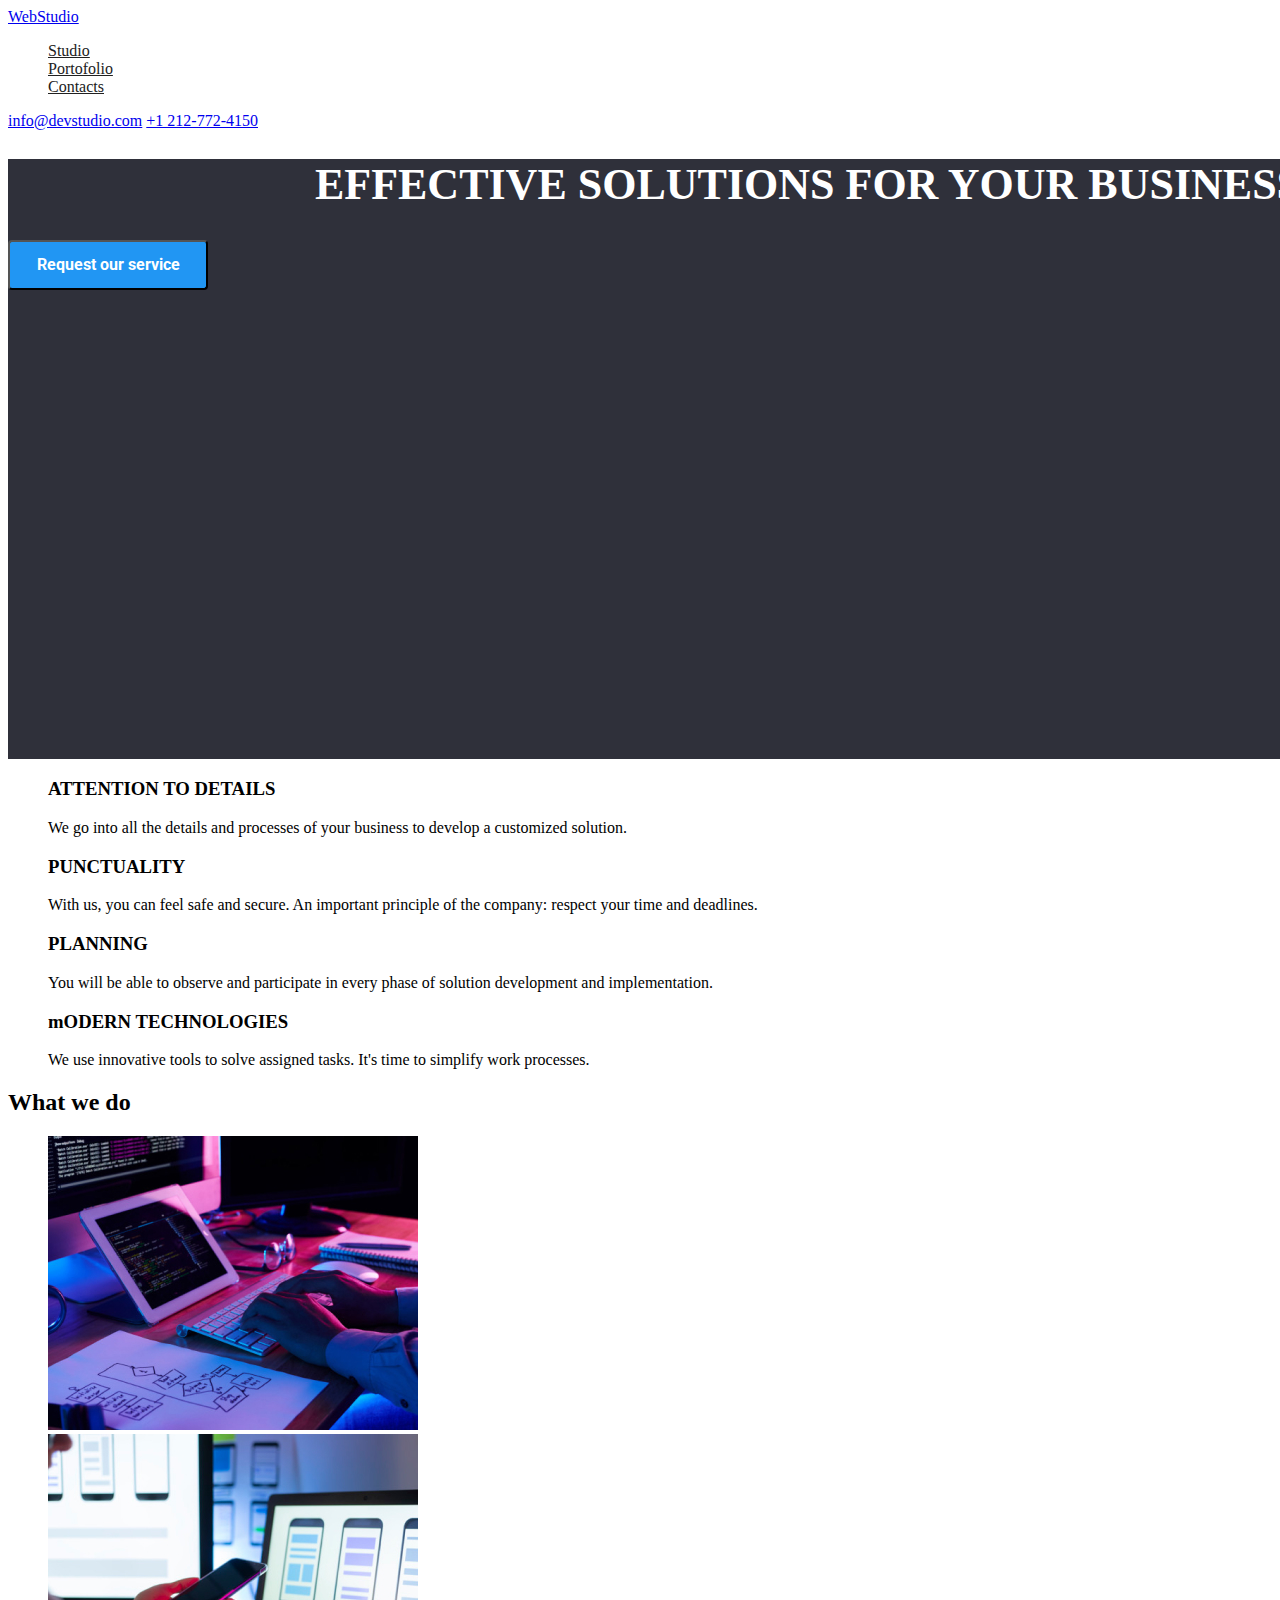
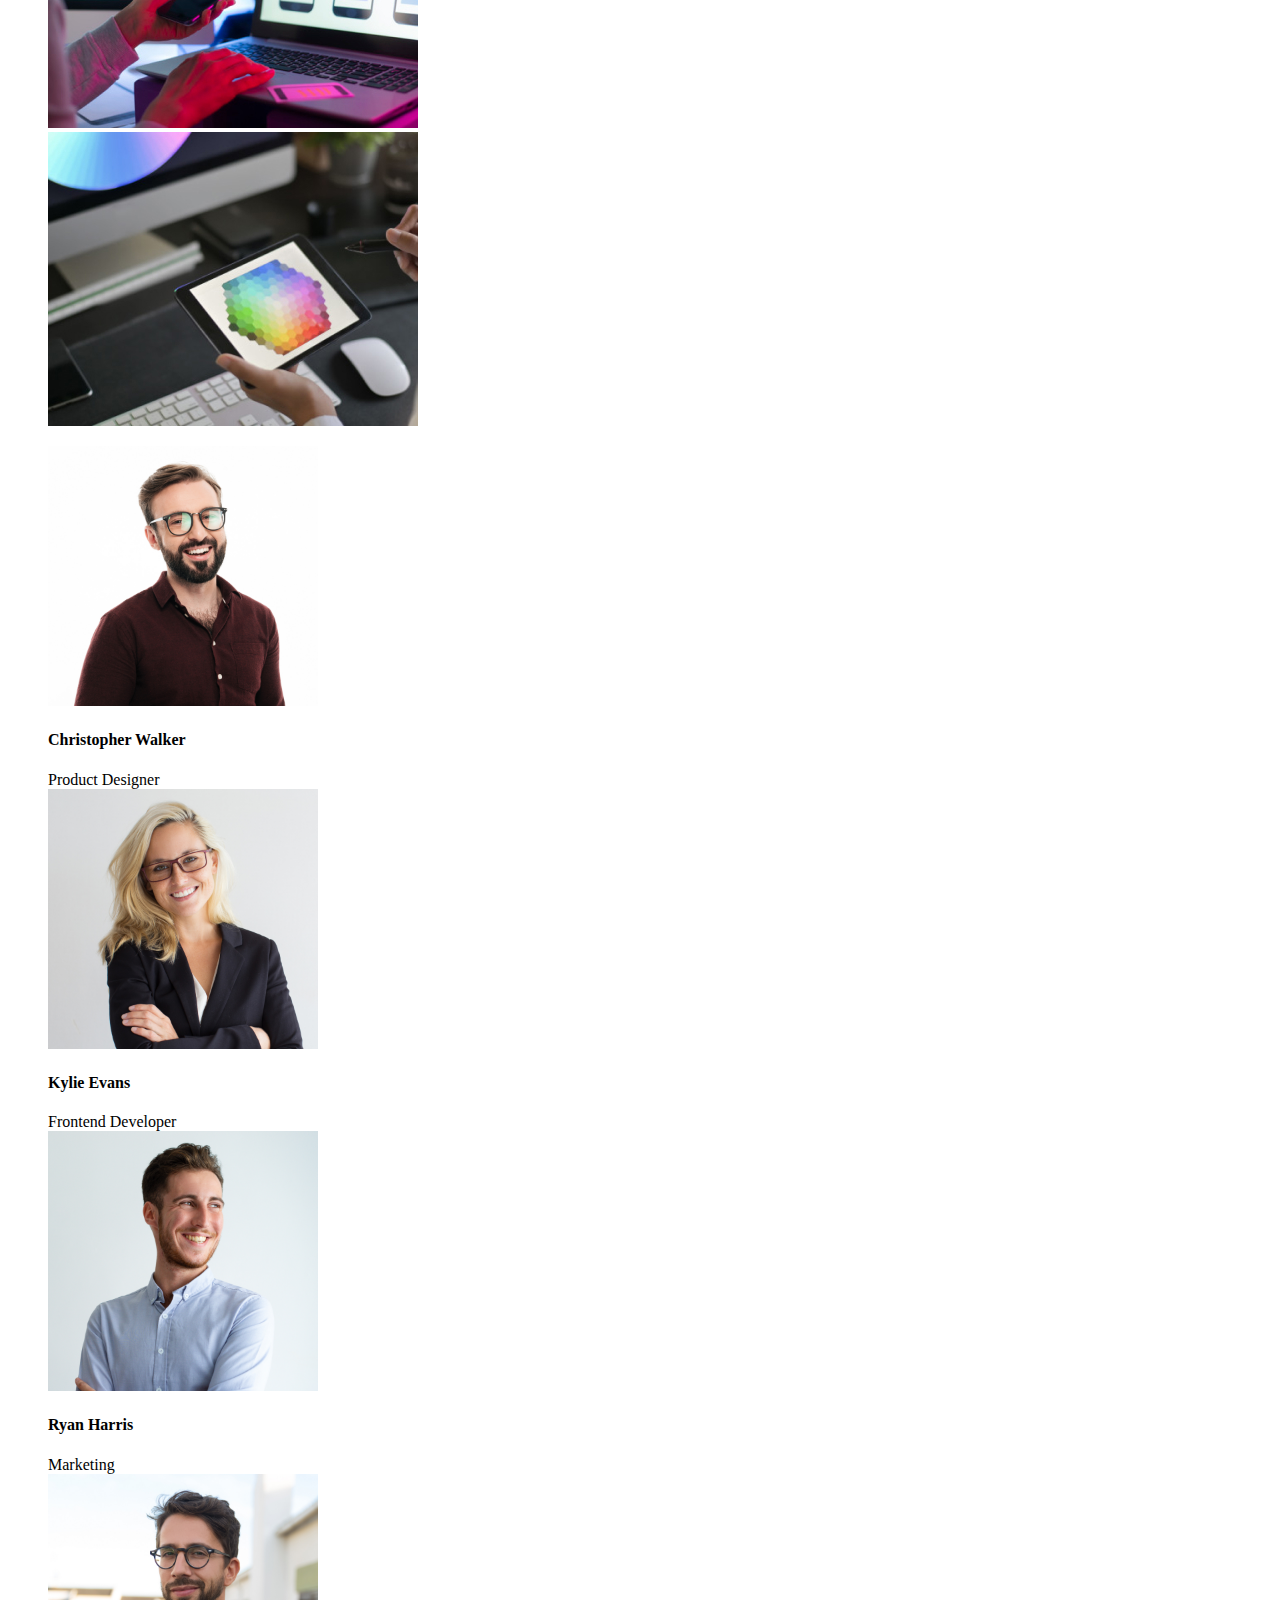
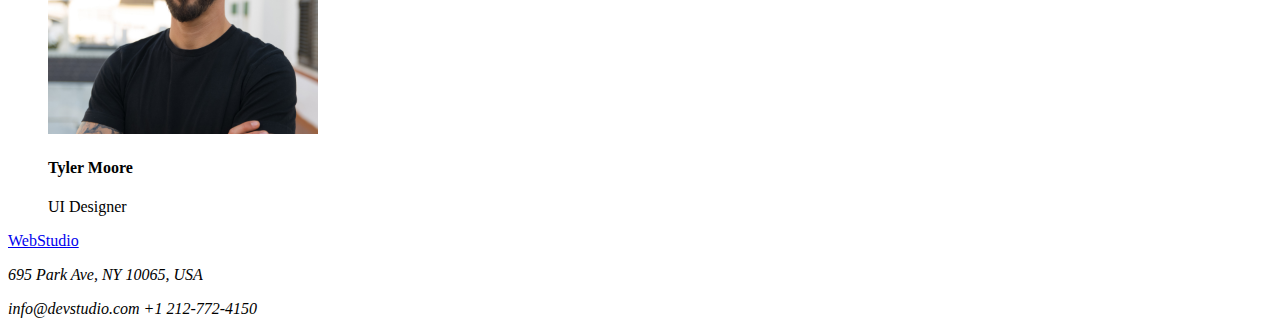
==== index.html @ eb8cec54 "Update css and class index" ====
<!DOCTYPE html>
<html lang="en">
<head>
    <meta charset="UTF-8">
    <meta name="viewport" content="width=device-width, initial-scale=1.0">
    <title>Web Studio Homework Project</title>
    <link rel="preconnect" href="https://fonts.googleapis.com">
    <link rel="preconnect" href="https://fonts.gstatic.com" crossorigin>
    <link href="https://fonts.googleapis.com/css2?family=Raleway:wght@700&family=Roboto:wght@400;500;700;900&display=swap"
        rel="stylesheet">
    <link rel="stylesheet" href="css/styles.css"/>
</head>
<body>
    <header class="global-header">
        <a href="./index.html">WebStudio</a>
        <nav class="main-navigation">
            <ul>
                <li><a href="./studio.html" class="main-navigation-studio">Studio</a></li>
                <li><a href="./portofolio.html" class="main-navigation-portofolio">Portofolio</a></li>
                <li><a href="./contacts.html" class="main-navigation-contacts">Contacts</a></li>
            </ul>
        </nav>
        <a href="info@devstudio.com">info@devstudio.com</a>
        <a href="+1 212-772-4150">+1 212-772-4150</a>
    </header>

    <main>
        <!--Top section-->
        <section class="top-section">
            <h1 id="title">EFFECTIVE SOLUTIONS FOR YOUR BUSINESS</h1>
            <button class="button">Request our service</button>
        </section>
        <!--Middle Section-->
        <section>
            <ul>
                <li>
                    <h3>ATTENTION TO DETAILS</h3>
                    <p>We go into all the details and processes of your business to develop a customized solution.</p>
                </li>
                <li>
                    <h3>PUNCTUALITY</h3>
                    <p>With us, you can feel safe and secure. An important principle of the company: respect your time and deadlines.</p>
                </li>
                <li>
                    <h3>PLANNING</h3>
                    <p>You will be able to observe and participate in every phase of solution development and implementation.</p>
                </li>
                <li>
                    <h3>mODERN TECHNOLOGIES</h3>
                    <p>We use innovative tools to solve assigned tasks. It's time to simplify work processes.</p>
                </li>
            </ul>
        </section>

        <!--What we do Section-->
        <section>
            <h2>What we do</h2>
            <ul>
                <li><img src="./images/image01.jpg" alt="A person typing a code on the keyboard!" width="370px"/></li>
                <li><img src="./images/image02.jpg" alt="A women is checking her phone!" width="370px"/></li>
                <li><img src="./images/image03.jpg" alt="A person is choosing a color from a color pallet on a tablet" width="370px"></li>
            </ul>
        </section>
        
        <!--Our team Section-->
        <section>
            <ul>
                <li>
                    <img src="./images/team-photos/christopher-walker.jpg" alt="Christopher Walker" width="270px"/>
                    <h4>Christopher Walker</h4>
                    <span>Product Designer</span>
                </li>
                <li>
                    <img src="./images/team-photos/kylie-evans.jpg" alt="Kylie Evans" width="270px"/>
                    <h4>Kylie Evans</h4>
                    <span>Frontend Developer</span>
                </li>
                <li>
                    <img src="./images/team-photos/ryan-harris.jpg" alt="Ryan Harris" width="270px"/>
                    <h4>Ryan Harris</h4>
                    <span>Marketing</span>
                </li>
                <li>
                    <img src="./images/team-photos/tyler-moore.jpg" alt="Tyler Moore" width="270px"/>
                    <h4>Tyler Moore</h4>
                    <span>UI Designer</span>
                </li>
            </ul>
        </section>
    </main>

    <footer>
        <a href="./index.html">WebStudio</a>
        <address>
            <p>695 Park Ave, NY 10065, USA</p>
            <span>info@devstudio.com</span>
            <span>+1 212-772-4150</span>
        </address>
    </footer>
</body>
</html>
---- css/styles.css ----
:root {
    --active-link: #212121;
    --inactive-link:#212121;
}

.global-header {
    background-color: #FFFFFF;
}

.global-header .main-navigation a:link,
.global-header .main-navigation a:visited {
    color: var(--active-link)
}

/* Top section */
.top-section {
    background-color: #2f303a;
    width: 1600px;
    height: 600px;
}
#title {
    color: #FFFFFF;
    font-weight: 900;
    font-size: 44px;
    text-align: center;
}

.button {
    font-family: Roboto;
    color:#ffffff;
    font-size: 16px;
    font-weight: 700;
    line-height: 30px;
    letter-spacing: 6%;
    border-radius: 4px;
    background: #2196f3;
    width: 200px;
    height: 50px;
    flex-shrink: 0;
    text-align: center;

}


ul {
    list-style-type: none;
}

#current {
    color: var(--active-link);
}
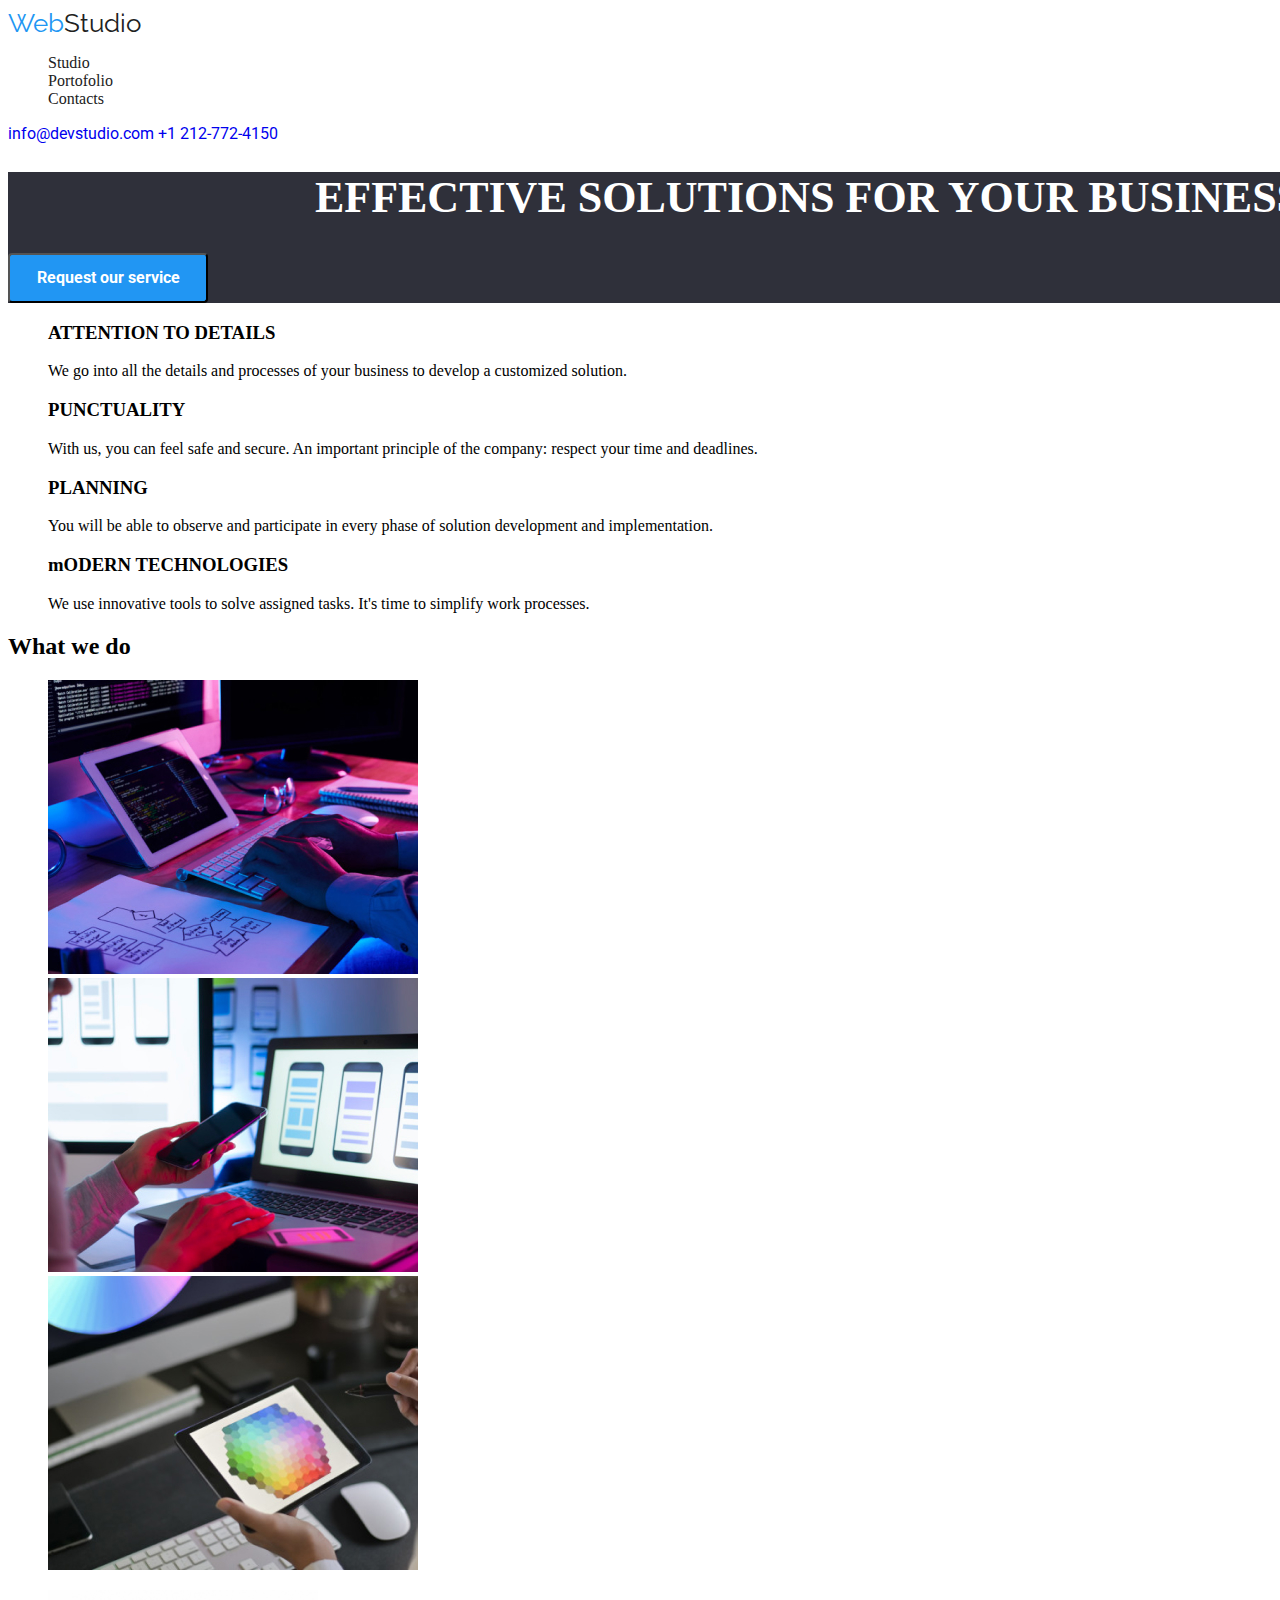
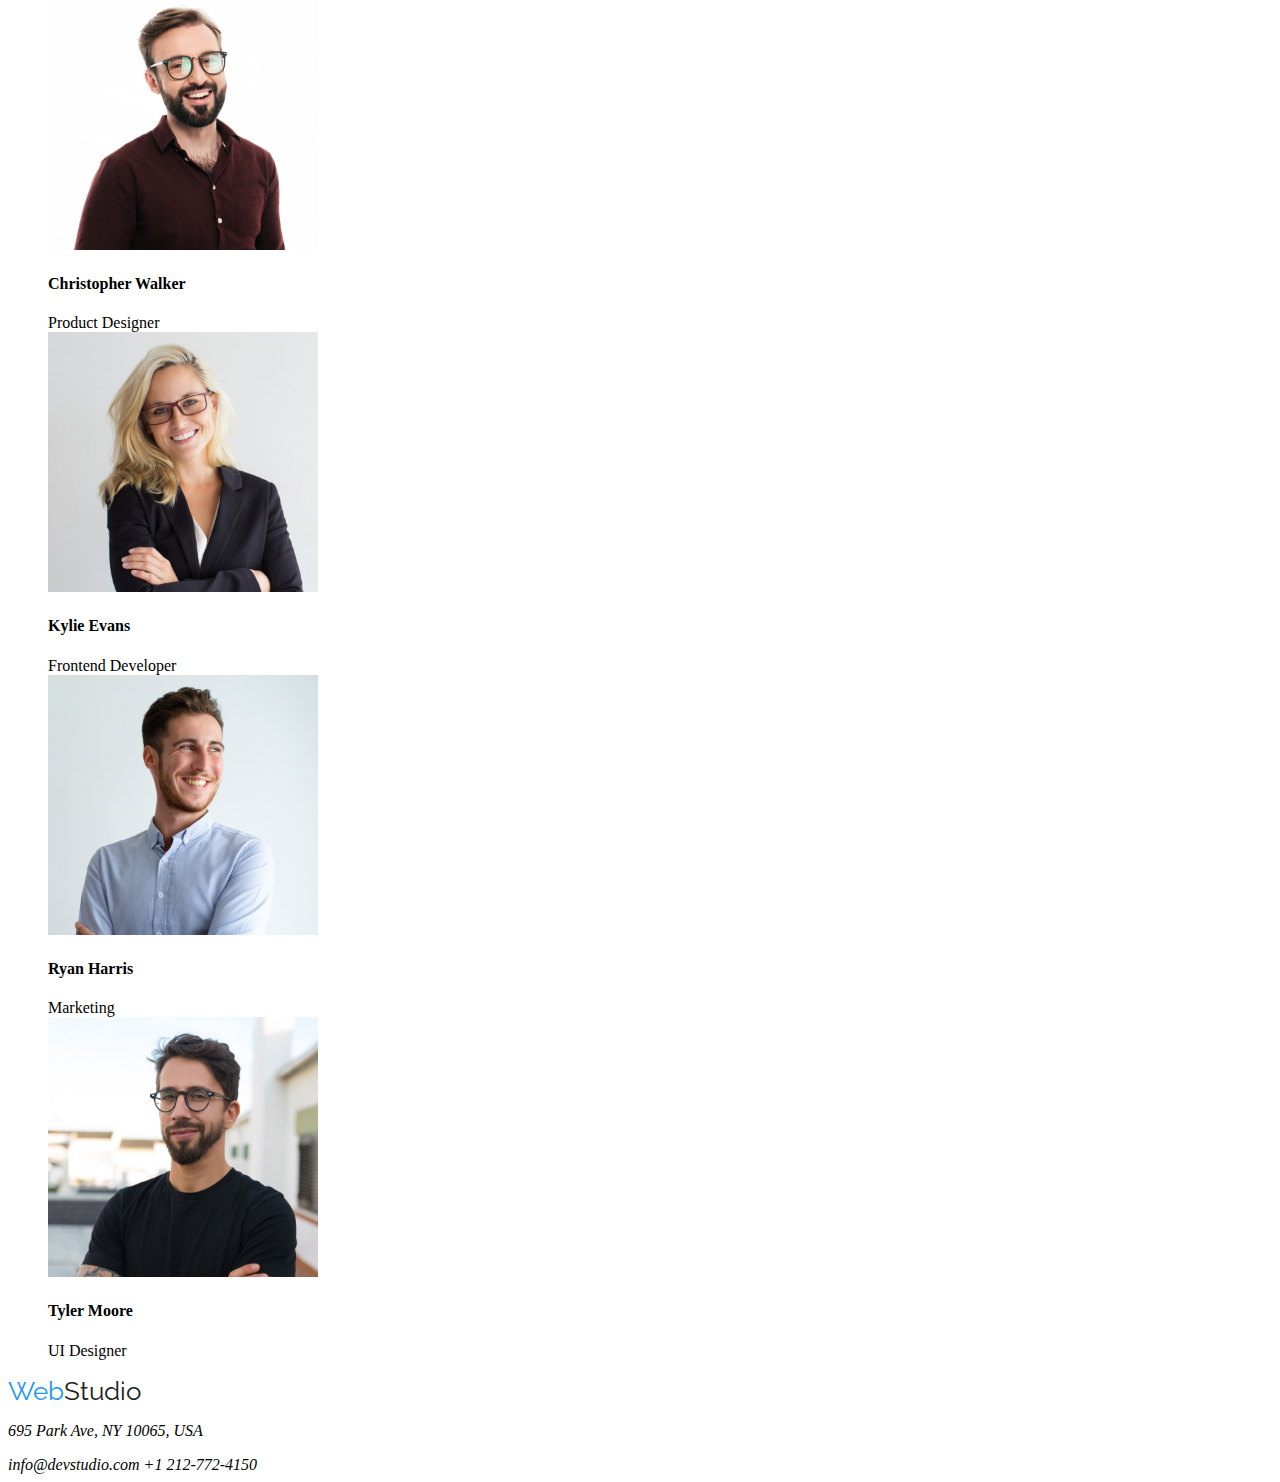
==== commit e9964445: "update style.css" ====
--- a/index.html
+++ b/index.html
@@ -12,16 +12,16 @@
 </head>
 <body>
     <header class="global-header">
-        <a href="./index.html">WebStudio</a>
+        <a href="./index.html" class="logo"><span class="web">Web</span><span class="studio">Studio</span></a>
         <nav class="main-navigation">
             <ul>
-                <li><a href="./studio.html" class="main-navigation-studio">Studio</a></li>
-                <li><a href="./portofolio.html" class="main-navigation-portofolio">Portofolio</a></li>
-                <li><a href="./contacts.html" class="main-navigation-contacts">Contacts</a></li>
+                <li><a href="./studio.html" class="nav-link current">Studio</a></li>
+                <li><a href="./portofolio.html" class="nav-link">Portofolio</a></li>
+                <li><a href="./contacts.html" class="nav-link">Contacts</a></li>
             </ul>
         </nav>
-        <a href="info@devstudio.com">info@devstudio.com</a>
-        <a href="+1 212-772-4150">+1 212-772-4150</a>
+        <a href="info@devstudio.com" class="info-top">info@devstudio.com</a>
+        <a href="+1 212-772-4150" class="info-top">+1 212-772-4150</a>
     </header>
 
     <main>
@@ -90,7 +90,7 @@
     </main>
 
     <footer>
-        <a href="./index.html">WebStudio</a>
+        <a href="./index.html" class="logo"><span class="web">Web</span><span class="studio">Studio</span></a>
         <address>
             <p>695 Park Ave, NY 10065, USA</p>
             <span>info@devstudio.com</span>
--- a/css/styles.css
+++ b/css/styles.css
@@ -1,22 +1,54 @@
 :root {
-    --active-link: #212121;
-    --inactive-link:#212121;
+    --nav-link: #212121;
+    --info-top: #757575;
+}
+a:link, a:visited, a:active, a:hover {
+    text-decoration: none;
+}
+/* Logo and Header */
+.nav-link {
+    color: var(--nav-link);
+    border: none;
+}
+
+.nav-link:hover, .nav-link:focus {
+    color: #2196f3;
+}
+.logo {
+    font-family: Raleway;
+    font-size: 26px;
+}
+.web {
+    color:#2196f3;
+    border: none;
+}
+.studio {
+    color: #212121;
+    border: none;
 }
 
 .global-header {
     background-color: #FFFFFF;
 }
 
-.global-header .main-navigation a:link,
-.global-header .main-navigation a:visited {
-    color: var(--active-link)
+.info-top {
+    color:--info-top;
+    border: none;
+    font-family: Roboto;
+    font-size: px;
 }
+
+.info-top:hover, .info-top:focus {
+    color:#2196f3;
+}
+/* Footer */
+
+
 
 /* Top section */
 .top-section {
     background-color: #2f303a;
     width: 1600px;
-    height: 600px;
 }
 #title {
     color: #FFFFFF;
@@ -38,16 +70,13 @@
     height: 50px;
     flex-shrink: 0;
     text-align: center;
+    cursor: pointer;
 
 }
-
 
 ul {
     list-style-type: none;
 }
 
-#current {
-    color: var(--active-link);
-}
 
 
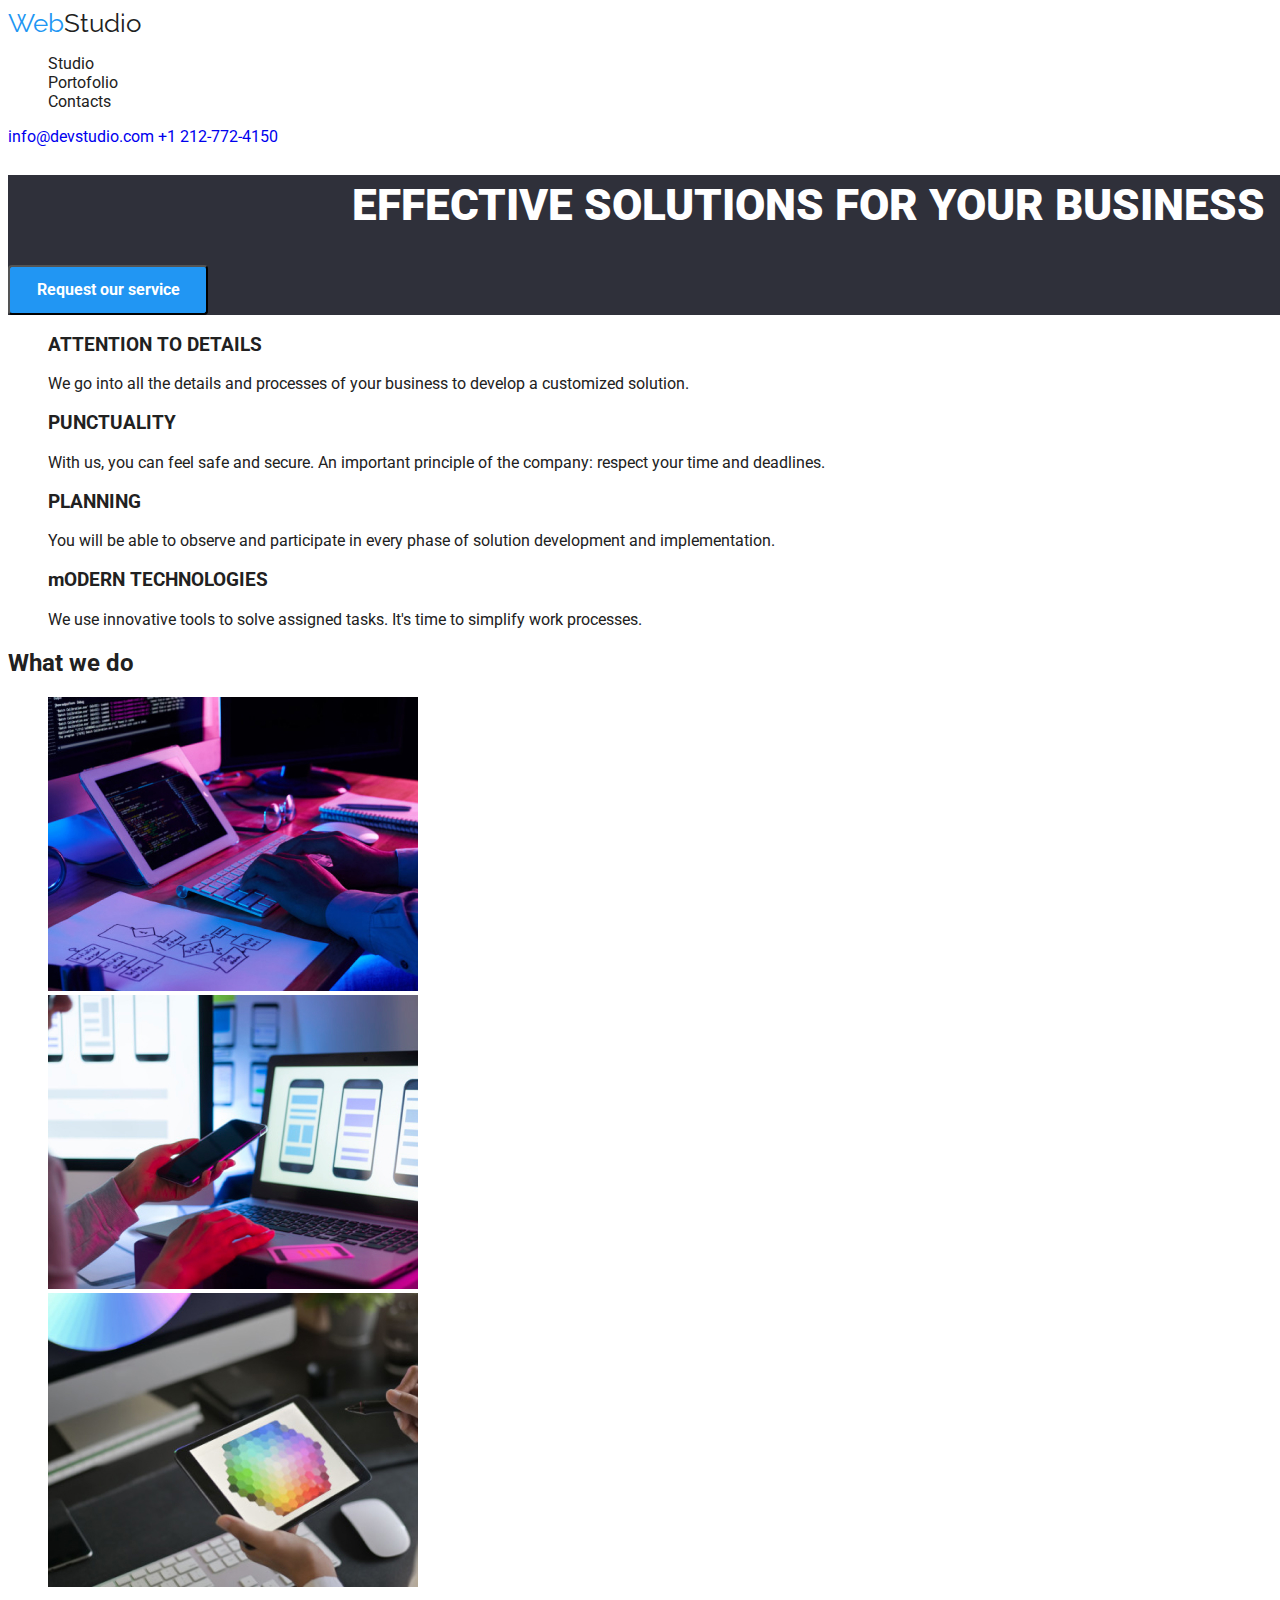
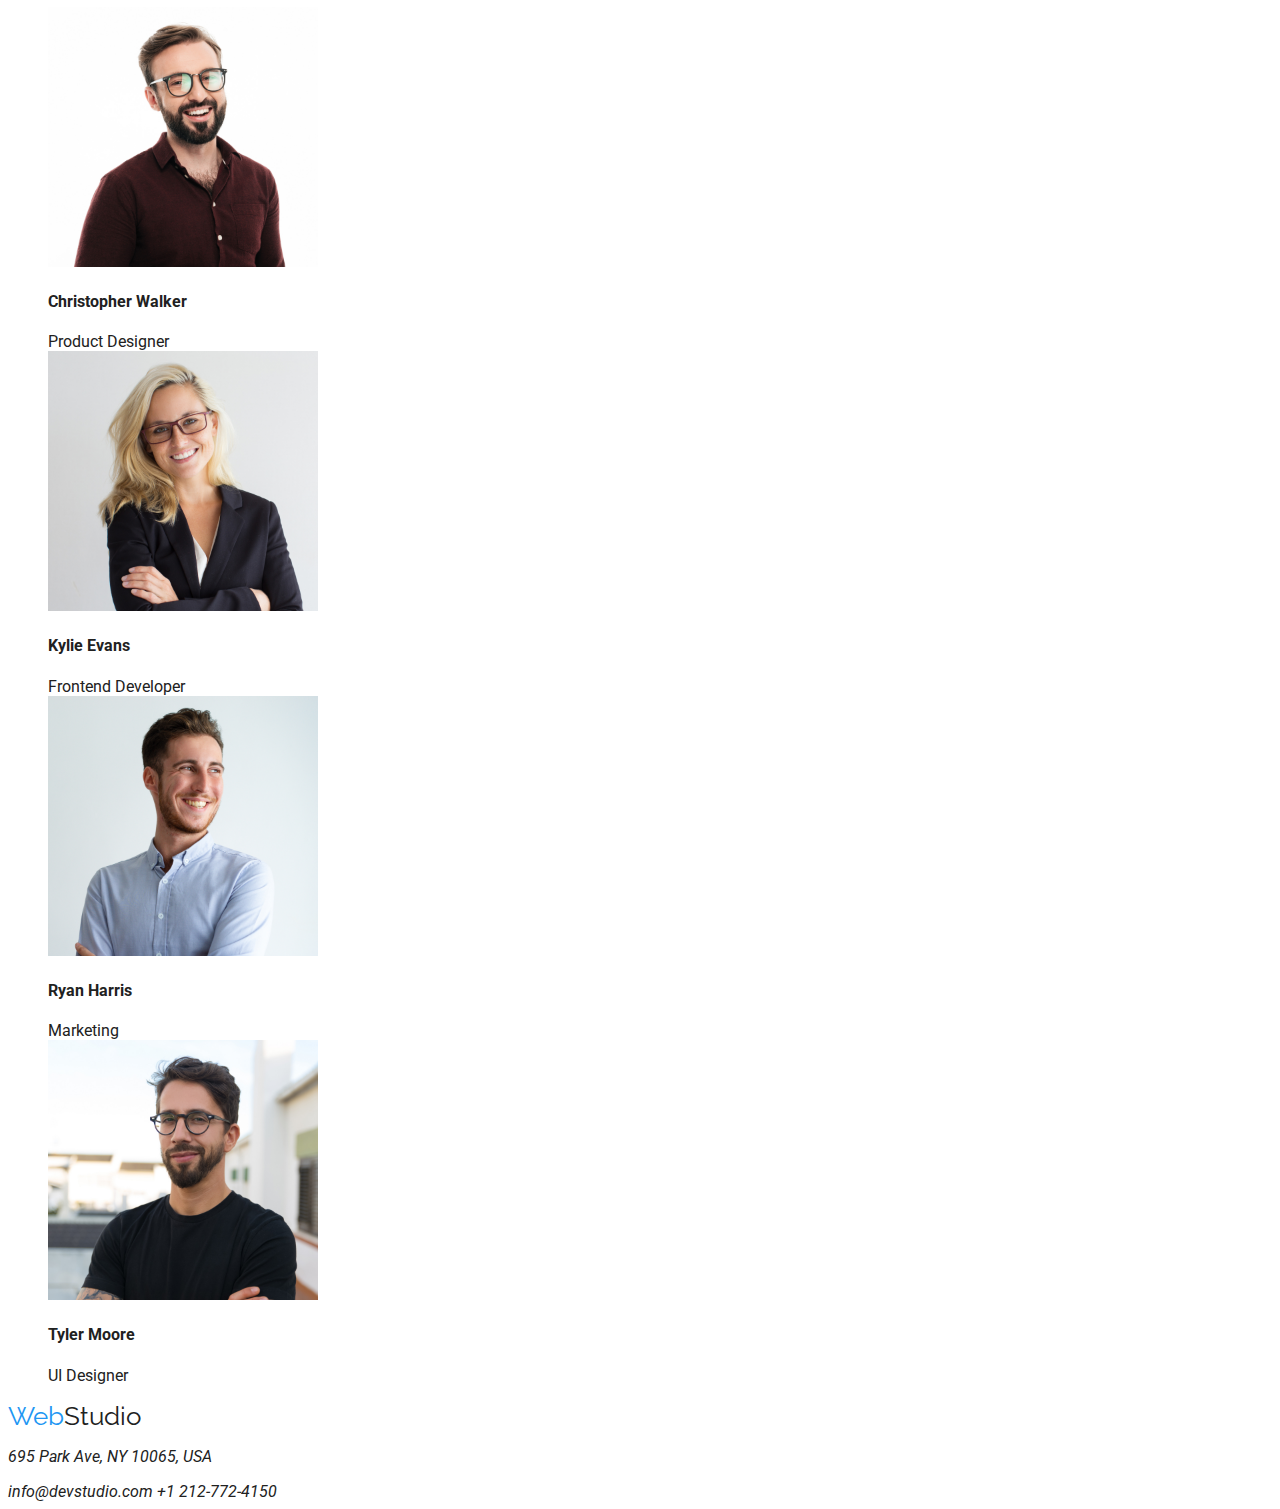
==== commit ec483191: "Second update on index style.css" ====
--- a/index.html
+++ b/index.html
@@ -13,15 +13,15 @@
 <body>
     <header class="global-header">
         <a href="./index.html" class="logo"><span class="web">Web</span><span class="studio">Studio</span></a>
-        <nav class="main-navigation">
+        <nav>
             <ul>
                 <li><a href="./studio.html" class="nav-link current">Studio</a></li>
                 <li><a href="./portofolio.html" class="nav-link">Portofolio</a></li>
                 <li><a href="./contacts.html" class="nav-link">Contacts</a></li>
             </ul>
         </nav>
-        <a href="info@devstudio.com" class="info-top">info@devstudio.com</a>
-        <a href="+1 212-772-4150" class="info-top">+1 212-772-4150</a>
+        <span class="top-info"><a href="info@devstudio.com">info@devstudio.com</a></span>
+        <span class="top-info"><a href="+1 212-772-4150">+1 212-772-4150</a></span>
     </header>
 
     <main>
--- a/css/styles.css
+++ b/css/styles.css
@@ -1,6 +1,5 @@
 :root {
     --nav-link: #212121;
-    --info-top: #757575;
 }
 a:link, a:visited, a:active, a:hover {
     text-decoration: none;
@@ -31,19 +30,15 @@
     background-color: #FFFFFF;
 }
 
-.info-top {
-    color:--info-top;
-    border: none;
-    font-family: Roboto;
-    font-size: px;
+ul {
+    list-style-type: none;
 }
 
-.info-top:hover, .info-top:focus {
-    color:#2196f3;
+body {
+    font-family: Roboto, sans-serif;
+    color:var(--nav-link);
+    
 }
-/* Footer */
-
-
 
 /* Top section */
 .top-section {
@@ -54,6 +49,7 @@
     color: #FFFFFF;
     font-weight: 900;
     font-size: 44px;
+    line-height: 60px;
     text-align: center;
 }
 
@@ -71,12 +67,10 @@
     flex-shrink: 0;
     text-align: center;
     cursor: pointer;
-
 }
-
-ul {
-    list-style-type: none;
-}
+/* Middle Section */
 
 
 
+
+/* Footer */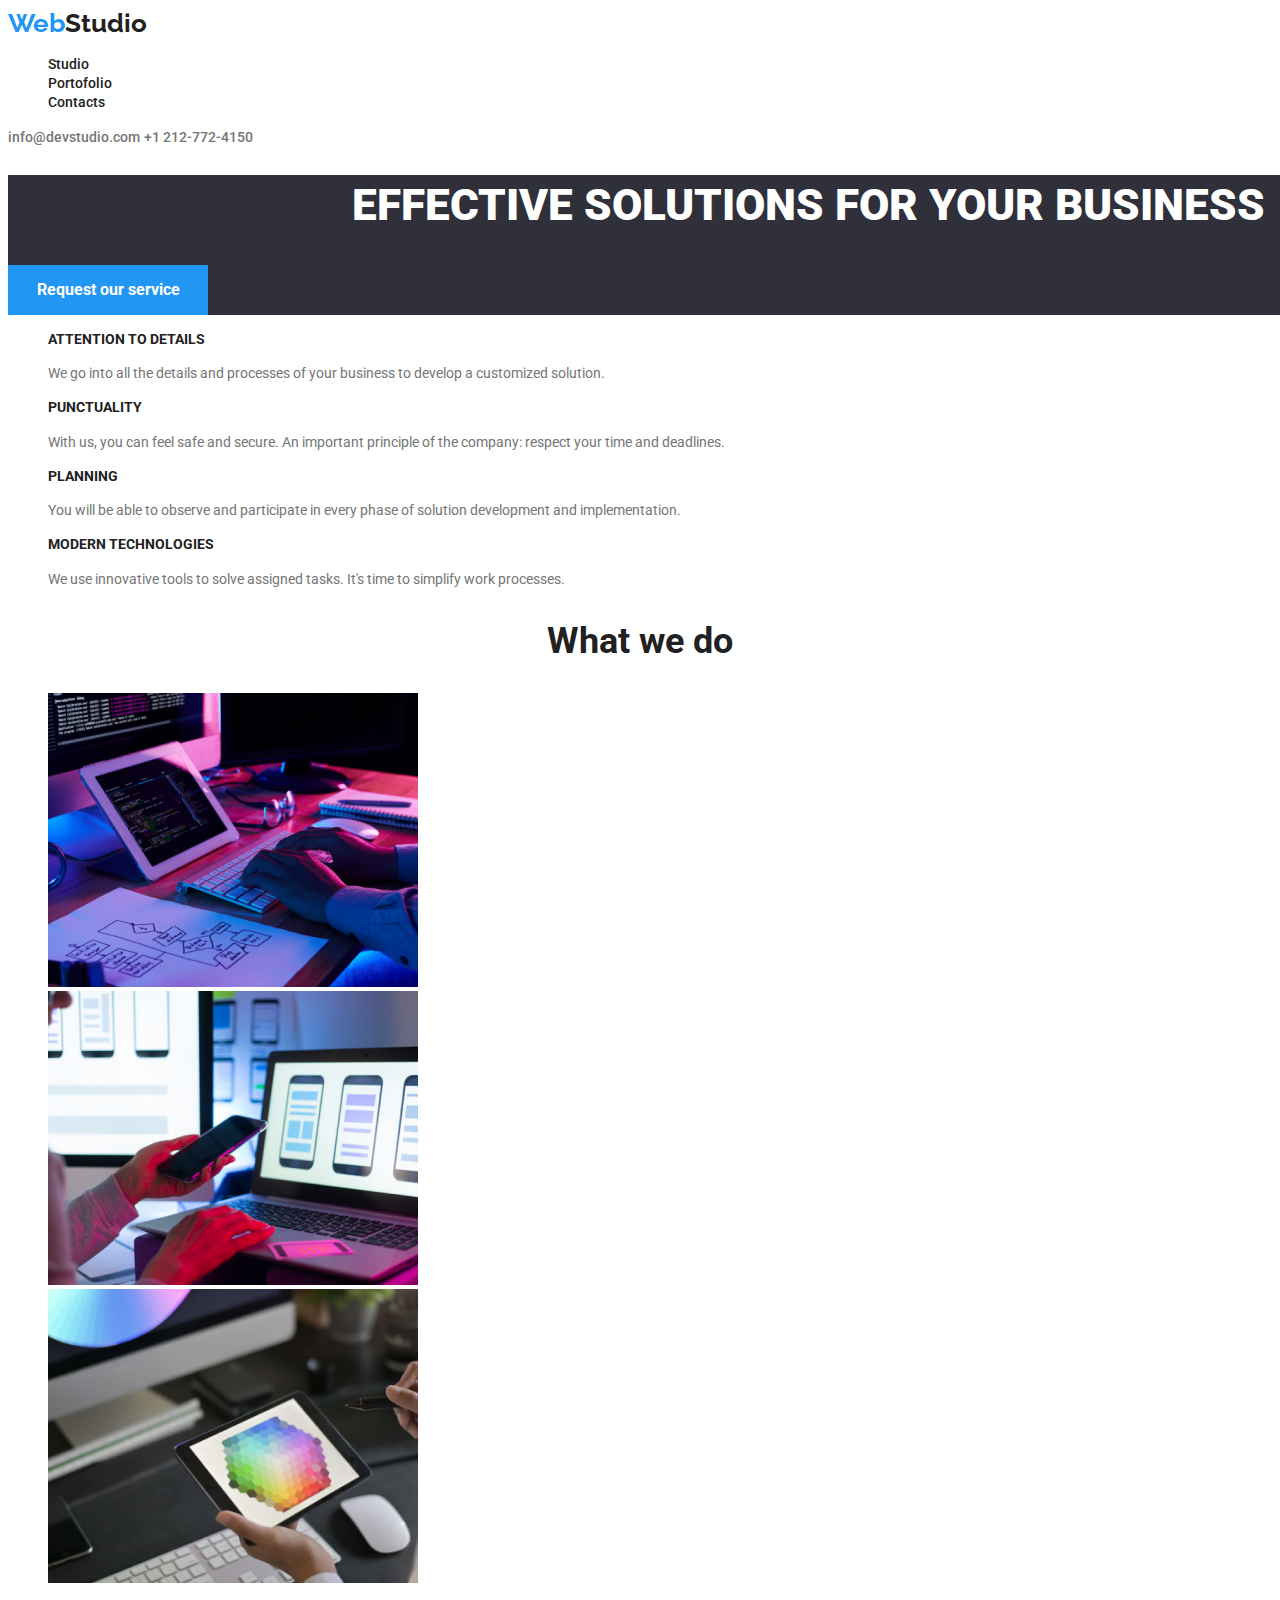
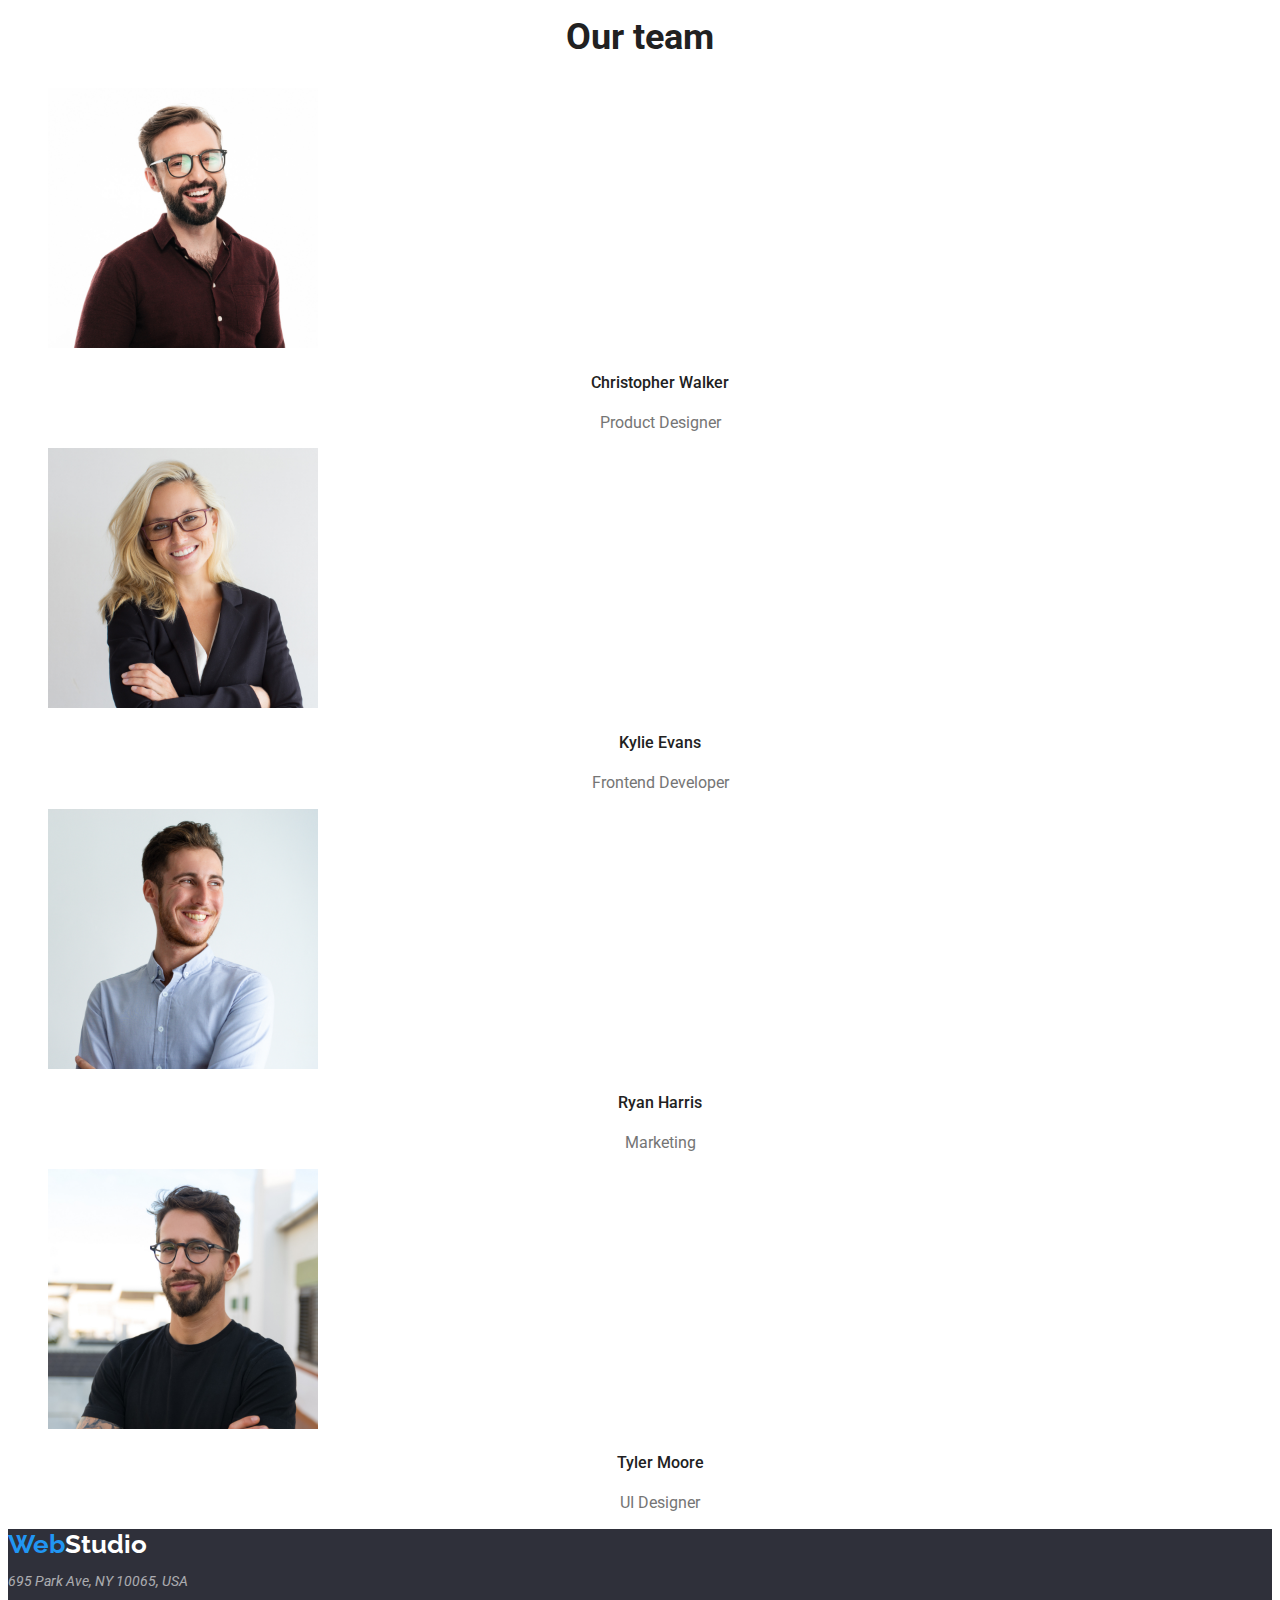
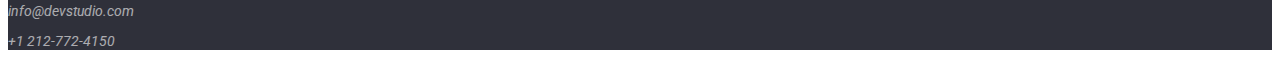
==== commit 0347bbcd: "finish homework nr 2" ====
--- a/index.html
+++ b/index.html
@@ -20,18 +20,18 @@
                 <li><a href="./contacts.html" class="nav-link">Contacts</a></li>
             </ul>
         </nav>
-        <span class="top-info"><a href="info@devstudio.com">info@devstudio.com</a></span>
-        <span class="top-info"><a href="+1 212-772-4150">+1 212-772-4150</a></span>
+        <span><a href="info@devstudio.com" class="info-link">info@devstudio.com</a></span>
+        <span><a href="+1 212-772-4150" class="info-link">+1 212-772-4150</a></span>
     </header>
 
     <main>
         <!--Top section-->
         <section class="top-section">
             <h1 id="title">EFFECTIVE SOLUTIONS FOR YOUR BUSINESS</h1>
-            <button class="button">Request our service</button>
+            <button href="#" class="button">Request our service</button>
         </section>
         <!--Middle Section-->
-        <section>
+        <section class="middle-section">
             <ul>
                 <li>
                     <h3>ATTENTION TO DETAILS</h3>
@@ -53,7 +53,7 @@
         </section>
 
         <!--What we do Section-->
-        <section>
+        <section class="what-we-do-section">
             <h2>What we do</h2>
             <ul>
                 <li><img src="./images/image01.jpg" alt="A person typing a code on the keyboard!" width="370px"/></li>
@@ -63,38 +63,39 @@
         </section>
         
         <!--Our team Section-->
-        <section>
+        <section class="our-team-section">
+            <h2>Our team</h2>
             <ul>
                 <li>
                     <img src="./images/team-photos/christopher-walker.jpg" alt="Christopher Walker" width="270px"/>
                     <h4>Christopher Walker</h4>
-                    <span>Product Designer</span>
+                    <p>Product Designer</p>
                 </li>
                 <li>
                     <img src="./images/team-photos/kylie-evans.jpg" alt="Kylie Evans" width="270px"/>
                     <h4>Kylie Evans</h4>
-                    <span>Frontend Developer</span>
+                    <p>Frontend Developer</p>
                 </li>
                 <li>
                     <img src="./images/team-photos/ryan-harris.jpg" alt="Ryan Harris" width="270px"/>
                     <h4>Ryan Harris</h4>
-                    <span>Marketing</span>
+                    <p>Marketing</p>
                 </li>
                 <li>
                     <img src="./images/team-photos/tyler-moore.jpg" alt="Tyler Moore" width="270px"/>
                     <h4>Tyler Moore</h4>
-                    <span>UI Designer</span>
+                    <p>UI Designer</p>
                 </li>
             </ul>
         </section>
     </main>
 
-    <footer>
-        <a href="./index.html" class="logo"><span class="web">Web</span><span class="studio">Studio</span></a>
+    <footer class="footer-info">
+        <a href="./index.html" class="logo"><span class="web">Web</span><span class="studio-bottom">Studio</span></a>
         <address>
             <p>695 Park Ave, NY 10065, USA</p>
-            <span>info@devstudio.com</span>
-            <span>+1 212-772-4150</span>
+            <p>info@devstudio.com</p>
+            <p>+1 212-772-4150</p>
         </address>
     </footer>
 </body>
--- a/css/styles.css
+++ b/css/styles.css
@@ -8,6 +8,9 @@
 .nav-link {
     color: var(--nav-link);
     border: none;
+    font-weight: 500;
+    font-size: 14px;
+    line-height: 16.41px;
 }
 
 .nav-link:hover, .nav-link:focus {
@@ -22,7 +25,23 @@
     border: none;
 }
 .studio {
-    color: #212121;
+    color: var(--nav-link);
+    border: none;
+}
+
+.info-link {
+    color:#757575;
+    border: none;
+    font-weight: 500;
+    font-size: 14px;
+    line-height: 16.41px;
+}
+.info-link:hover, .info-link:focus {
+    color: #2196f3;
+}
+
+.studio-bottom {
+    color: #fff;
     border: none;
 }
 
@@ -36,9 +55,10 @@
 
 body {
     font-family: Roboto, sans-serif;
-    color:var(--nav-link);
-    
+    font-weight: 700;
+    color: var(--nav-link);
 }
+
 
 /* Top section */
 .top-section {
@@ -60,7 +80,8 @@
     font-weight: 700;
     line-height: 30px;
     letter-spacing: 6%;
-    border-radius: 4px;
+    border-radius: 0px;
+    border: 0px;
     background: #2196f3;
     width: 200px;
     height: 50px;
@@ -68,9 +89,87 @@
     text-align: center;
     cursor: pointer;
 }
+
 /* Middle Section */
+.middle-section ul li h3 {
+    font-size: 14px;
+    line-height: 16.41px;
+    text-transform: capitalize;
+}
+.middle-section ul li p {
+    color: #757575;
+    font-size: 14px;
+    font-weight: 400;
+    line-height: 24px;
+}
+    
+/* What we do section*/
+.what-we-do-section h2 {
+    font-size: 36px;
+    line-height: 42.19px;
+    text-align: center;
+}
+/* Our team Section */
+.our-team-section h2 {
+    font-size: 36px;
+    line-height: 42.19px;
+    text-align: center;
+}
+.our-team-section ul li h4 {
+    font-weight: 500;
+    font-size: 16px;
+    line-height: 18.75px;
+    text-align: center;
+}
+
+.our-team-section ul li p {
+    font-weight: 400;
+    color: #757575;
+    font-size: 16px;
+    line-height: 18.75px;
+    text-align: center;
+}
+/* Footer */
+footer {
+    background-color: #2F303A;
+}
+
+.footer-info address p {
+    color: #FFFFFF;
+    font-weight: 400;
+    font-size: 14px;
+    line-height: 16.41px;
+    opacity: 0.6;
+}
 
 
+/* PORTOFOLIO */
 
+.button-por {
+    background: #f5f4fa;
+    font-weight: 500;
+    font-size: 16px;
+    line-height: 26px;
+    border-radius: 0px;
+    border: 0px;
+    flex-shrink: 0;
+    text-align: center;
+    cursor: pointer;
+}
 
-/* Footer */+.button-por:hover,
+.button-por:focus {
+    background: #2196F3;
+}
+
+.portofolio-section ul li h4 {
+    font-size: 18px;
+    line-height: 36px;
+}
+
+.portofolio-section ul li p {
+    font-weight: 400;
+    font-size: 16px;
+    color: #757575;
+    line-height: 30px;
+}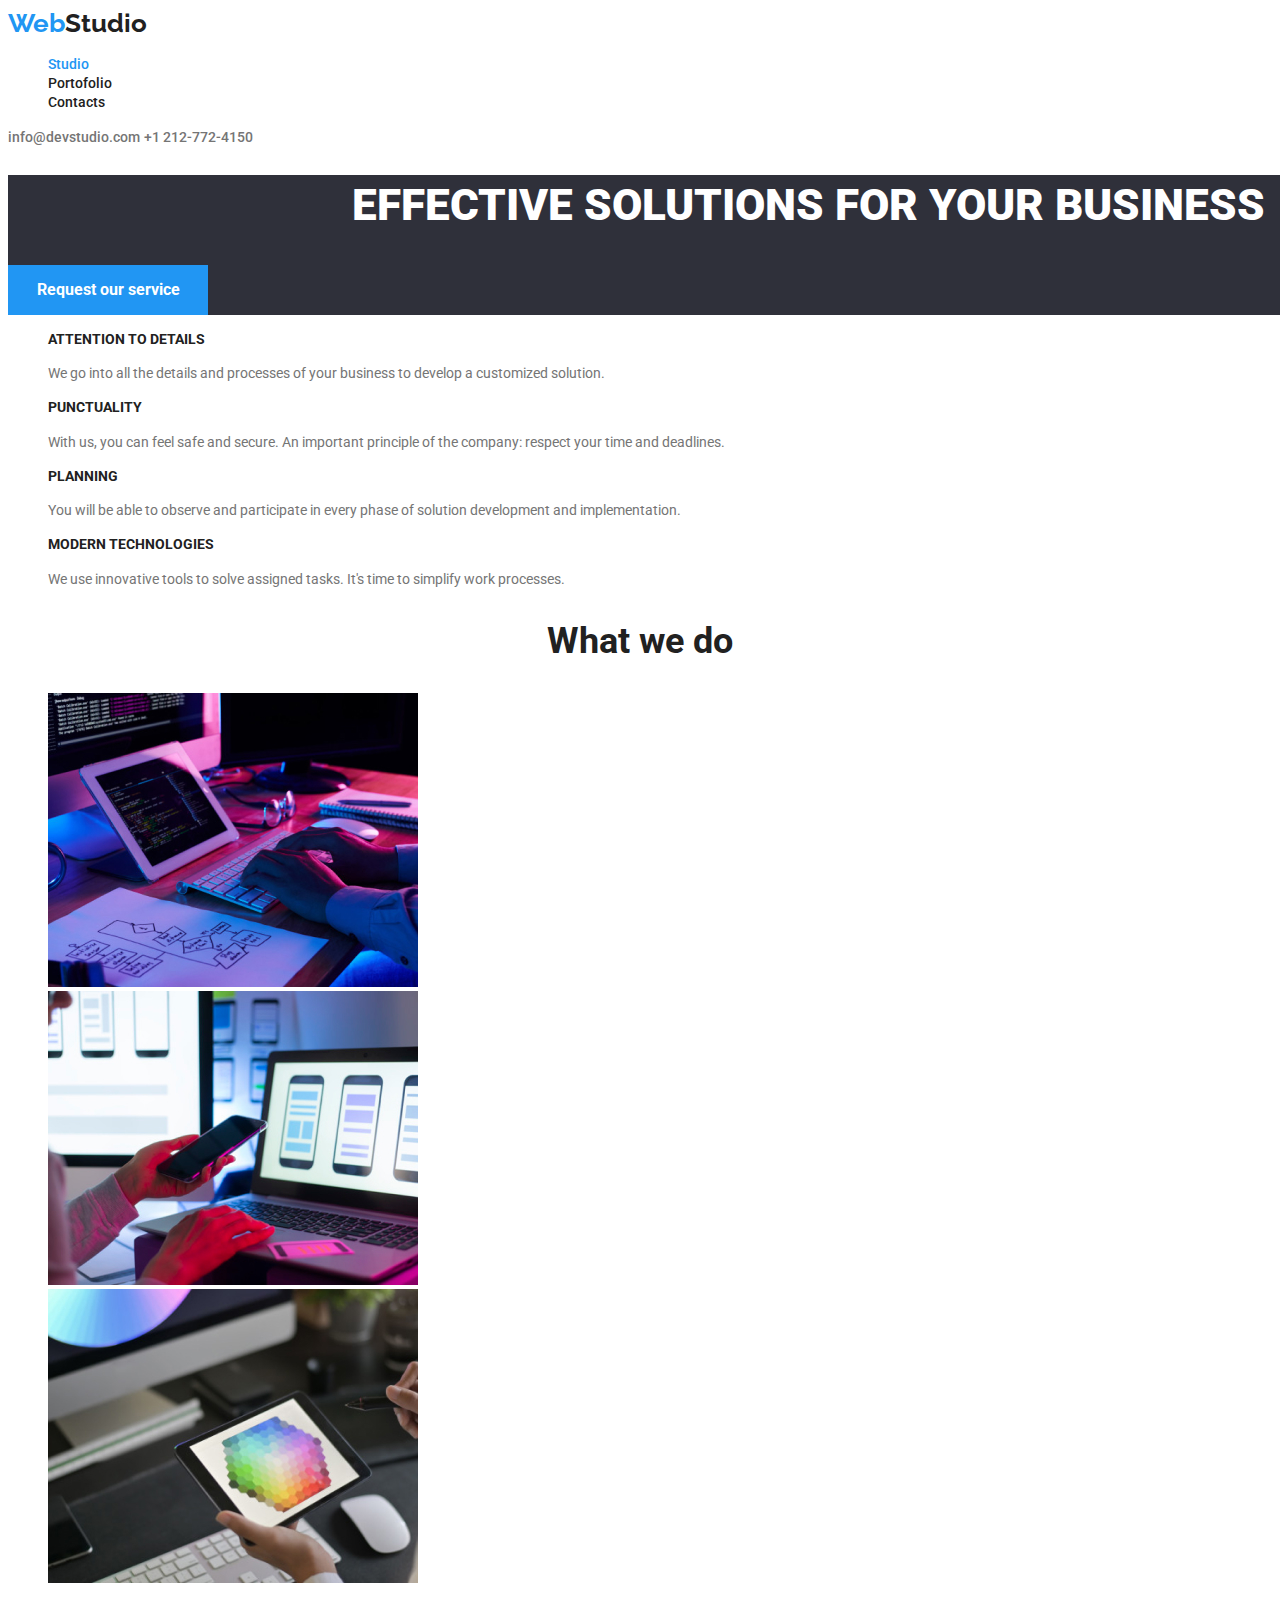
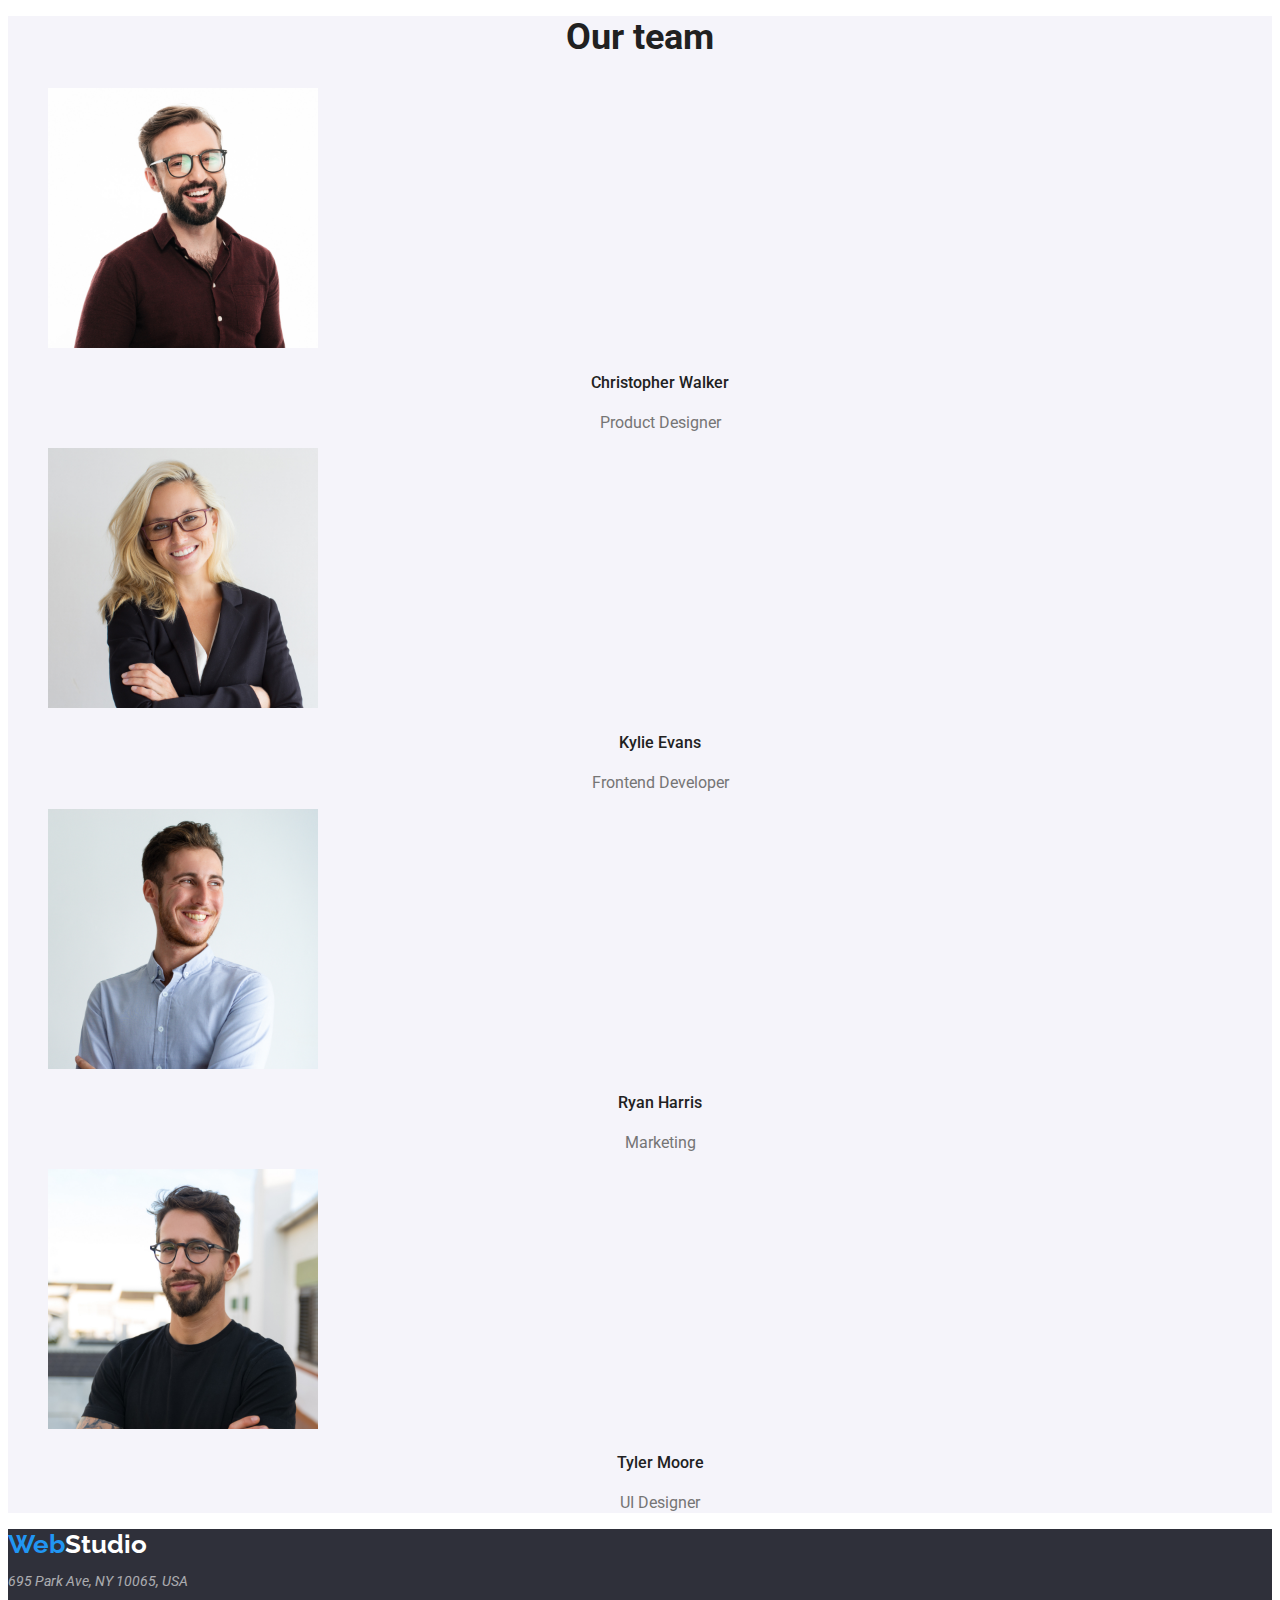
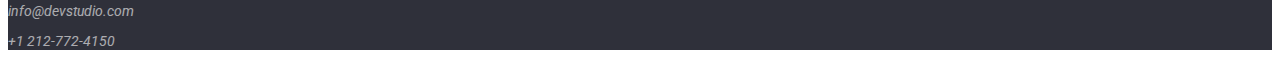
==== commit 895b7afa: "final update 15 oct homework" ====
--- a/index.html
+++ b/index.html
@@ -15,7 +15,7 @@
         <a href="./index.html" class="logo"><span class="web">Web</span><span class="studio">Studio</span></a>
         <nav>
             <ul>
-                <li><a href="./studio.html" class="nav-link current">Studio</a></li>
+                <li><a href="./studio.html" class="nav-link-current">Studio</a></li>
                 <li><a href="./portofolio.html" class="nav-link">Portofolio</a></li>
                 <li><a href="./contacts.html" class="nav-link">Contacts</a></li>
             </ul>
--- a/css/styles.css
+++ b/css/styles.css
@@ -7,6 +7,14 @@
 /* Logo and Header */
 .nav-link {
     color: var(--nav-link);
+    border: none;
+    font-weight: 500;
+    font-size: 14px;
+    line-height: 16.41px;
+}
+
+.nav-link-current {
+    color: #2196F3;
     border: none;
     font-weight: 500;
     font-size: 14px;
@@ -79,6 +87,7 @@
     font-size: 16px;
     font-weight: 700;
     line-height: 30px;
+    font-family: inherit;
     letter-spacing: 6%;
     border-radius: 0px;
     border: 0px;
@@ -90,6 +99,9 @@
     cursor: pointer;
 }
 
+.button:hover, .button:focus {
+    background: #188CE8;
+}
 /* Middle Section */
 .middle-section ul li h3 {
     font-size: 14px;
@@ -110,6 +122,9 @@
     text-align: center;
 }
 /* Our team Section */
+.our-team-section {
+    background: #F5F4FA;
+}
 .our-team-section h2 {
     font-size: 36px;
     line-height: 42.19px;
@@ -149,6 +164,7 @@
     background: #f5f4fa;
     font-weight: 500;
     font-size: 16px;
+    font-family: inherit;
     line-height: 26px;
     border-radius: 0px;
     border: 0px;
@@ -156,7 +172,19 @@
     text-align: center;
     cursor: pointer;
 }
-
+.button-por-active {
+    background: #2196F3;
+    color: #FFFFFF;
+    font-weight: 500;
+    font-size: 16px;
+    line-height: 26px;
+    border-radius: 0px;
+    font-family: inherit;
+    border: 0px;
+    flex-shrink: 0;
+    text-align: center;
+    cursor: pointer;
+}
 .button-por:hover,
 .button-por:focus {
     background: #2196F3;
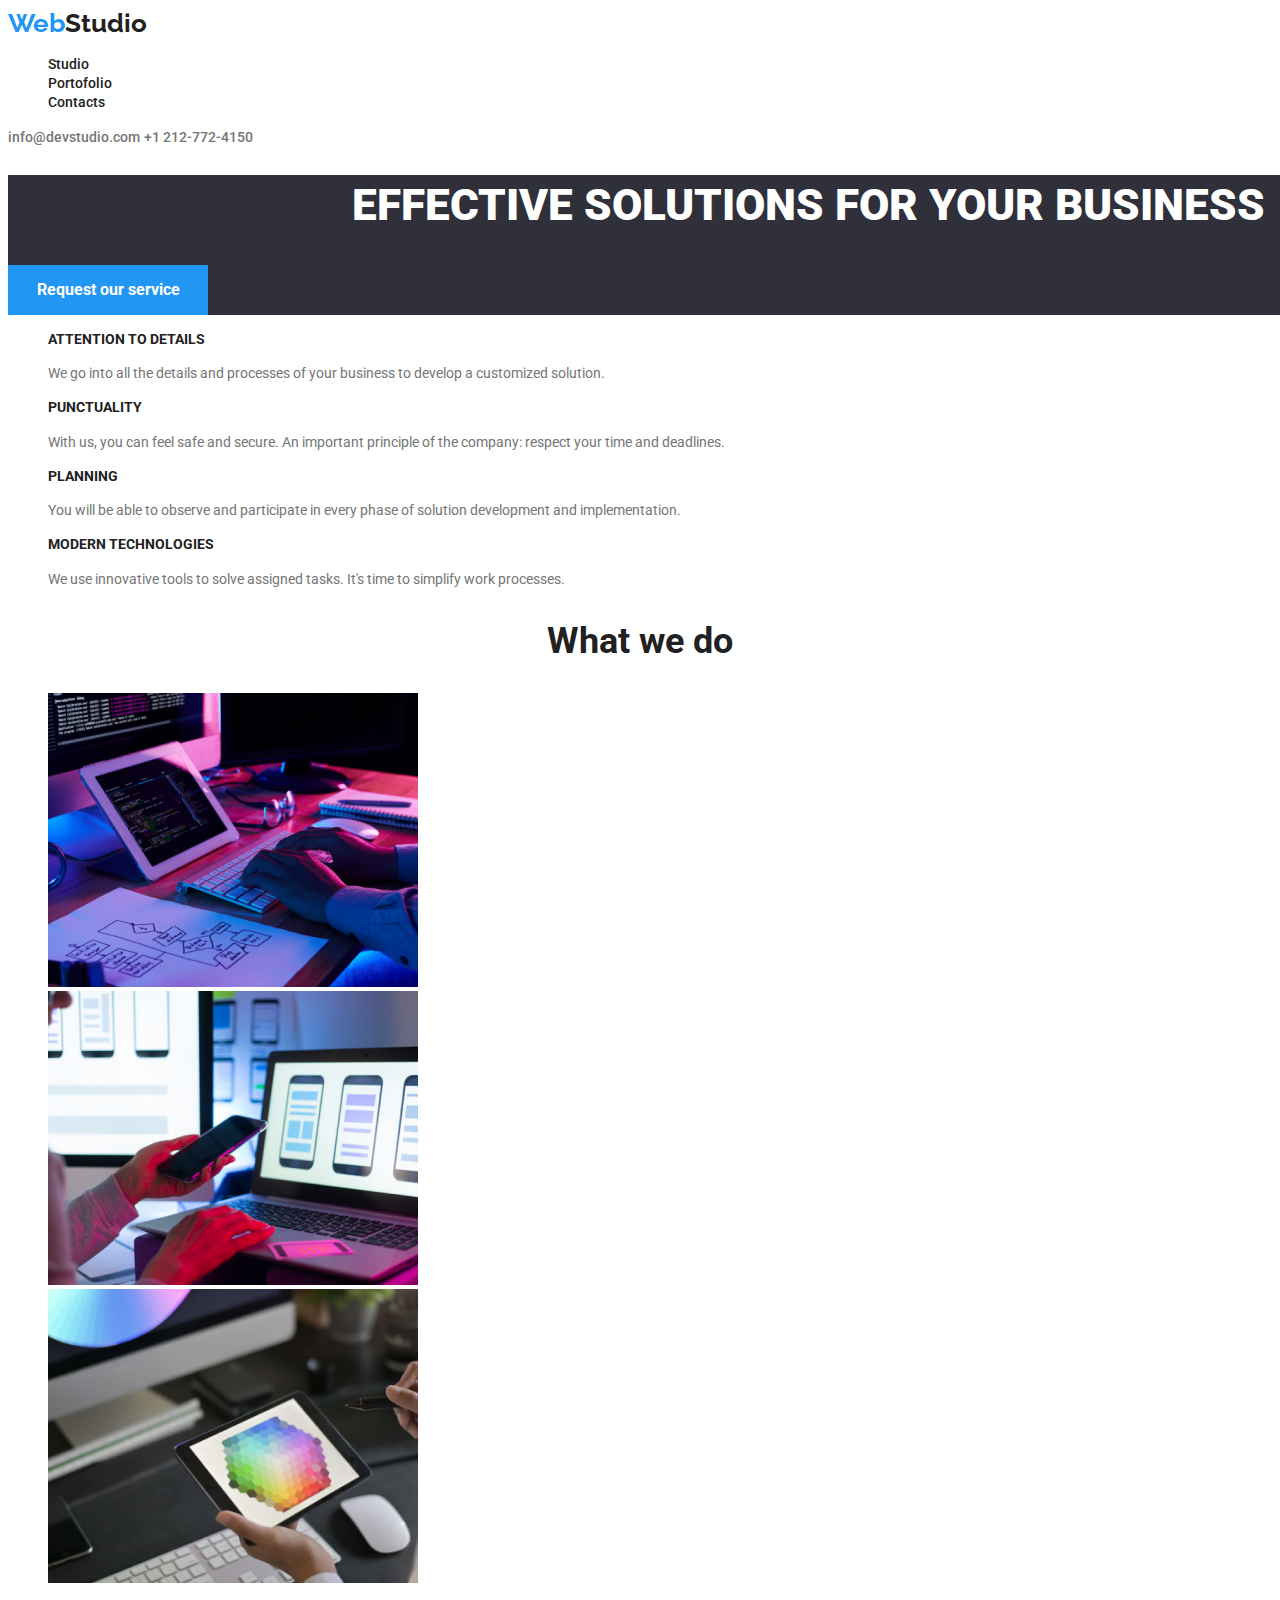
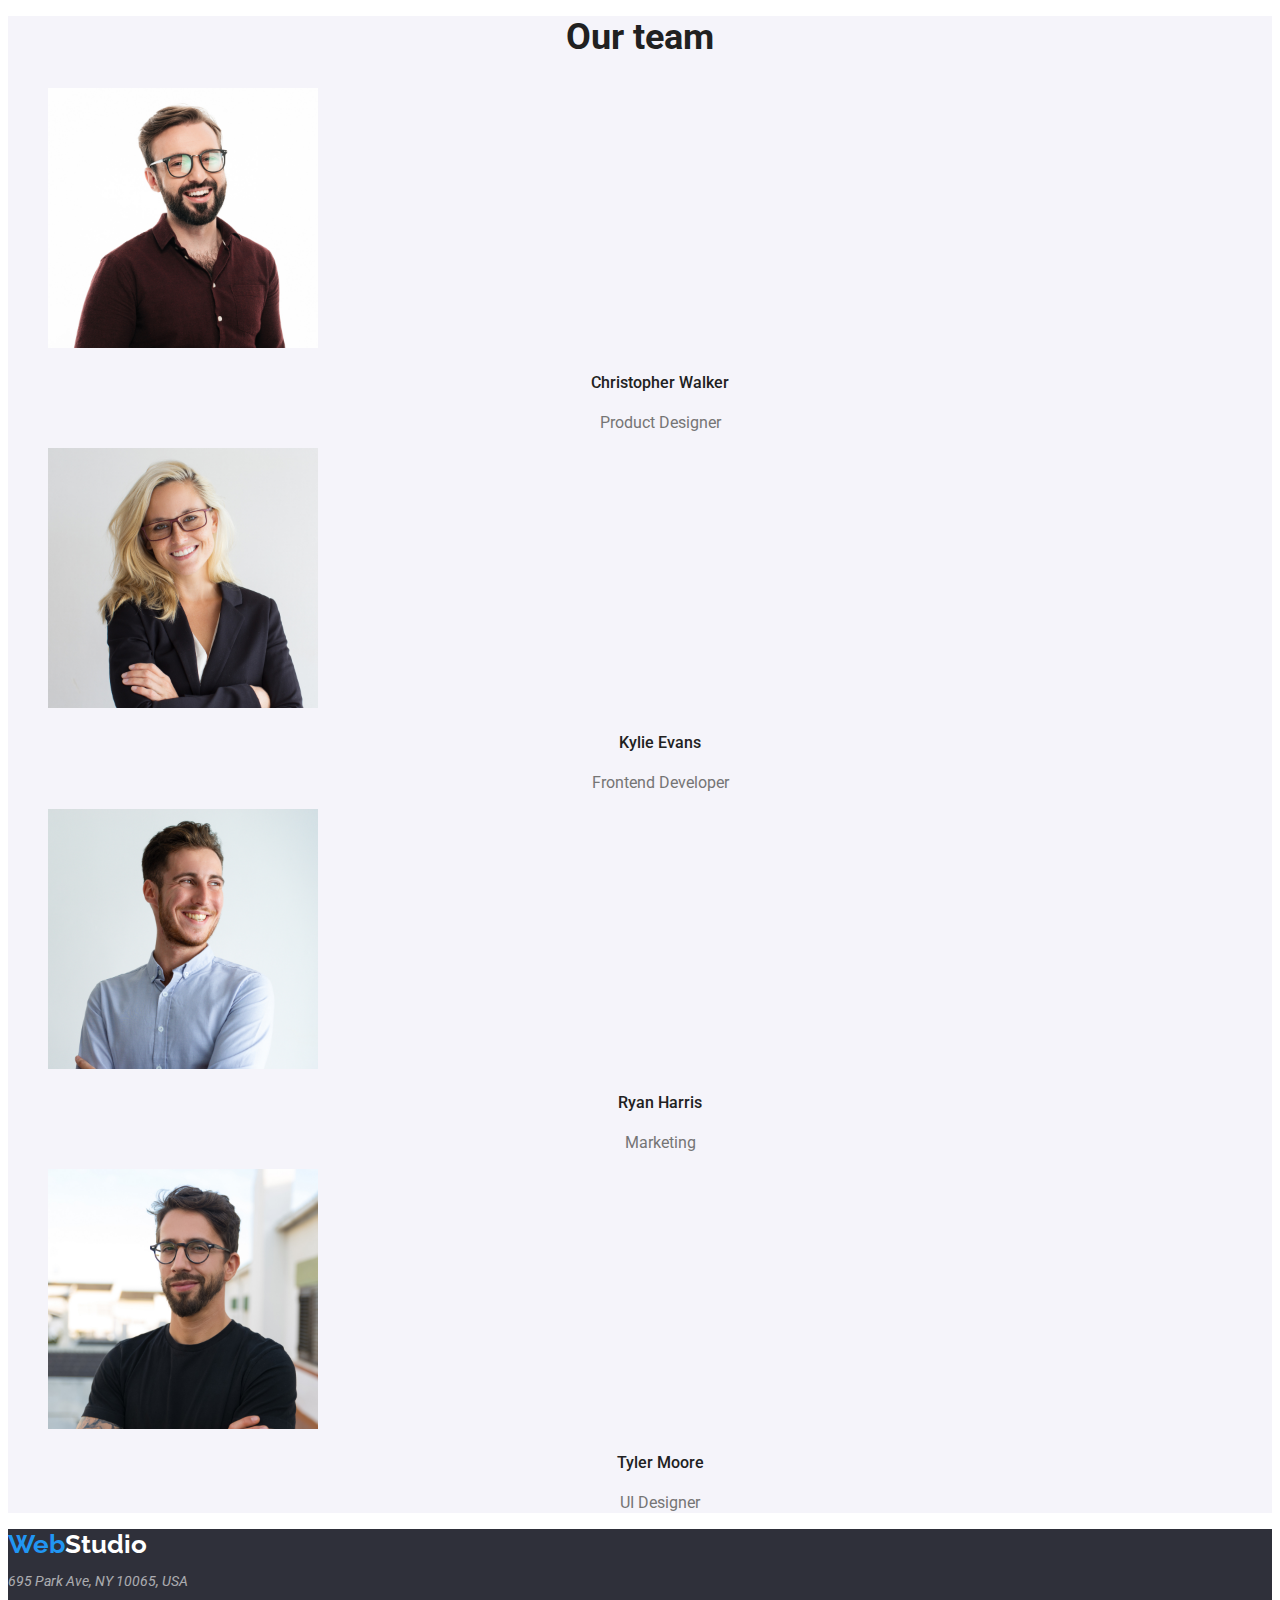
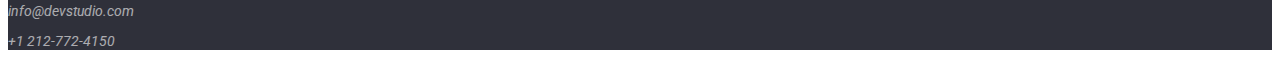
==== commit e3cf3d45: "Align items on header" ====
--- a/index.html
+++ b/index.html
@@ -15,7 +15,7 @@
         <a href="./index.html" class="logo"><span class="web">Web</span><span class="studio">Studio</span></a>
         <nav>
             <ul>
-                <li><a href="./studio.html" class="nav-link-current">Studio</a></li>
+                <li><a href="./studio.html" class="nav-link current">Studio</a></li>
                 <li><a href="./portofolio.html" class="nav-link">Portofolio</a></li>
                 <li><a href="./contacts.html" class="nav-link">Contacts</a></li>
             </ul>
